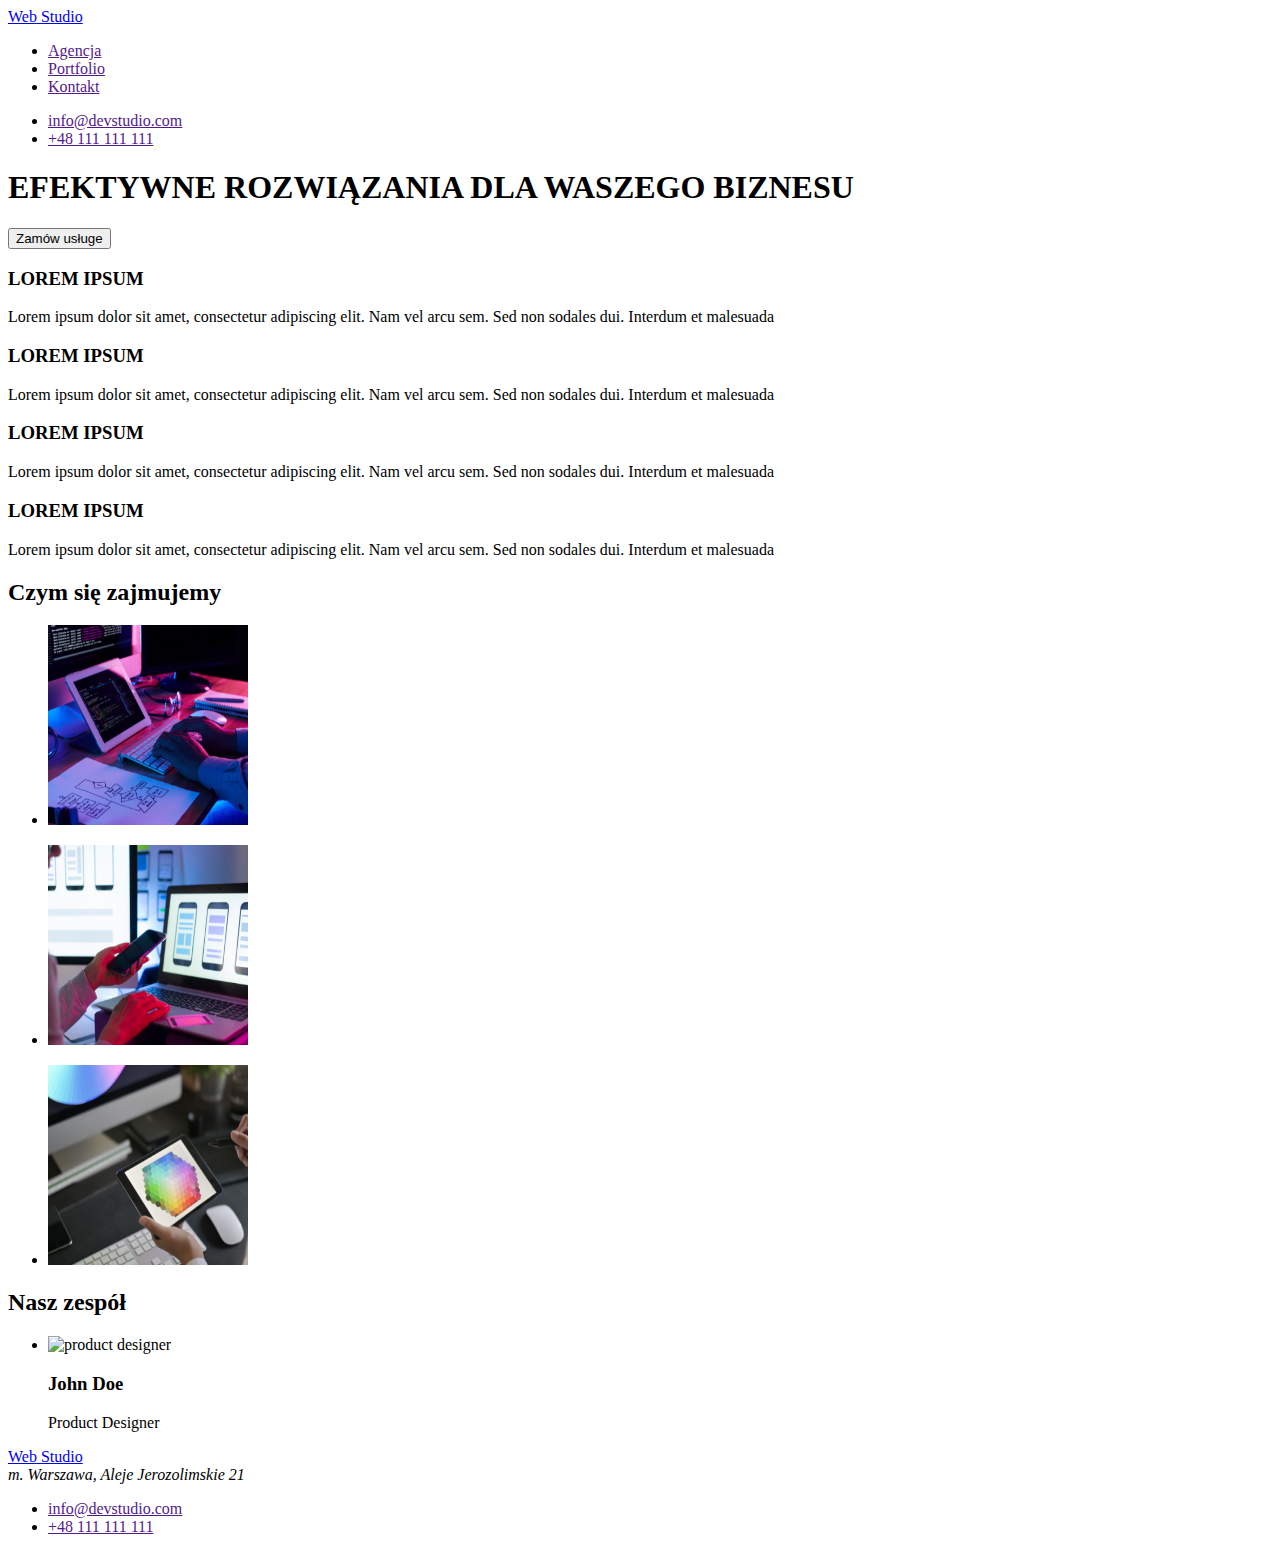
==== index.html @ c782536c "Add initial page and images" ====
<!DOCTYPE html>
<html lang="en">
	<head>
		<meta charset="UTF-8" />
		<meta http-equiv="X-UA-Compatible" content="IE=edge" />
		<meta name="viewport" content="width=device-width, initial-scale=1.0" />
		<title>Document</title>
	</head>

	<body>
		<header>
			<nav>
				<a href="https://www.webstudio.com">
					<span>Web</span>
					<span>Studio</span>
				</a>

				<ul>
					<li>
						<a href="">Agencja</a>
					</li>
					<li>
						<a href="">Portfolio</a>
					</li>
					<li>
						<a href="">Kontakt</a>
					</li>
				</ul>
			</nav>

			<ul>
				<li>
					<a href="">info@devstudio.com</a>
				</li>
				<li>
					<a href="">+48 111 111 111</a>
				</li>
			</ul>
		</header>

		<main>
			<section>
				<h1>EFEKTYWNE ROZWIĄZANIA DLA WASZEGO BIZNESU</h1>
				<button type="button">Zamów usługe</button>
			</section>
			<section>
				<span>
					<!--- WYZEJ DODAC <UL>, ZAMIENIC SPAN NA <li> -->
					<h3>LOREM IPSUM</h3>
					<p>
						Lorem ipsum dolor sit amet, consectetur adipiscing elit. Nam vel
						arcu sem. Sed non sodales dui. Interdum et malesuada
					</p>
				</span>
				<span>
					<h3>LOREM IPSUM</h3>
					<p>
						Lorem ipsum dolor sit amet, consectetur adipiscing elit. Nam vel
						arcu sem. Sed non sodales dui. Interdum et malesuada
					</p>
				</span>
				<span>
					<h3>LOREM IPSUM</h3>
					<p>
						Lorem ipsum dolor sit amet, consectetur adipiscing elit. Nam vel
						arcu sem. Sed non sodales dui. Interdum et malesuada
					</p>
				</span>
				<span>
					<h3>LOREM IPSUM</h3>
					<p>
						Lorem ipsum dolor sit amet, consectetur adipiscing elit. Nam vel
						arcu sem. Sed non sodales dui. Interdum et malesuada
					</p>
				</span>
			</section>
			<section>
				<h2>Czym się zajmujemy</h2>
				<ul>
					<li>
						<!-- zamienic obrazki na jpg i kompresja -->
						<img width="200" height="200" alt="test" src="images/img1.png" />
					</li>
				</ul>
				<ul>
					<li>
						<img width="200" height="200" alt="test" src="images/img2.png" />
					</li>
				</ul>
				<ul>
					<li>
						<img width="200" height="200" alt="test" src="images/img3.png" />
					</li>
				</ul>
			</section>
			<section>
				<h2>Nasz zespół</h2>
				<ul>
					<li>
						<img alt="product designer" />
						<!-- wstawic obrazek-->
						<h3>John Doe</h3>
						Product Designer
					</li>
					<!-- zrobic nastepne li-->
				</ul>
			</section>
		</main>

		<footer>
			<a href="https://www.webstudio.com">
				<span>Web</span>
				<span>Studio</span>
			</a>
			<address>m. Warszawa, Aleje Jerozolimskie 21</address>
			<ul>
				<li>
					<a href="">info@devstudio.com</a>
				</li>
				<li>
					<a href="">+48 111 111 111</a>
				</li>
			</ul>
		</footer>
	</body>
</html>
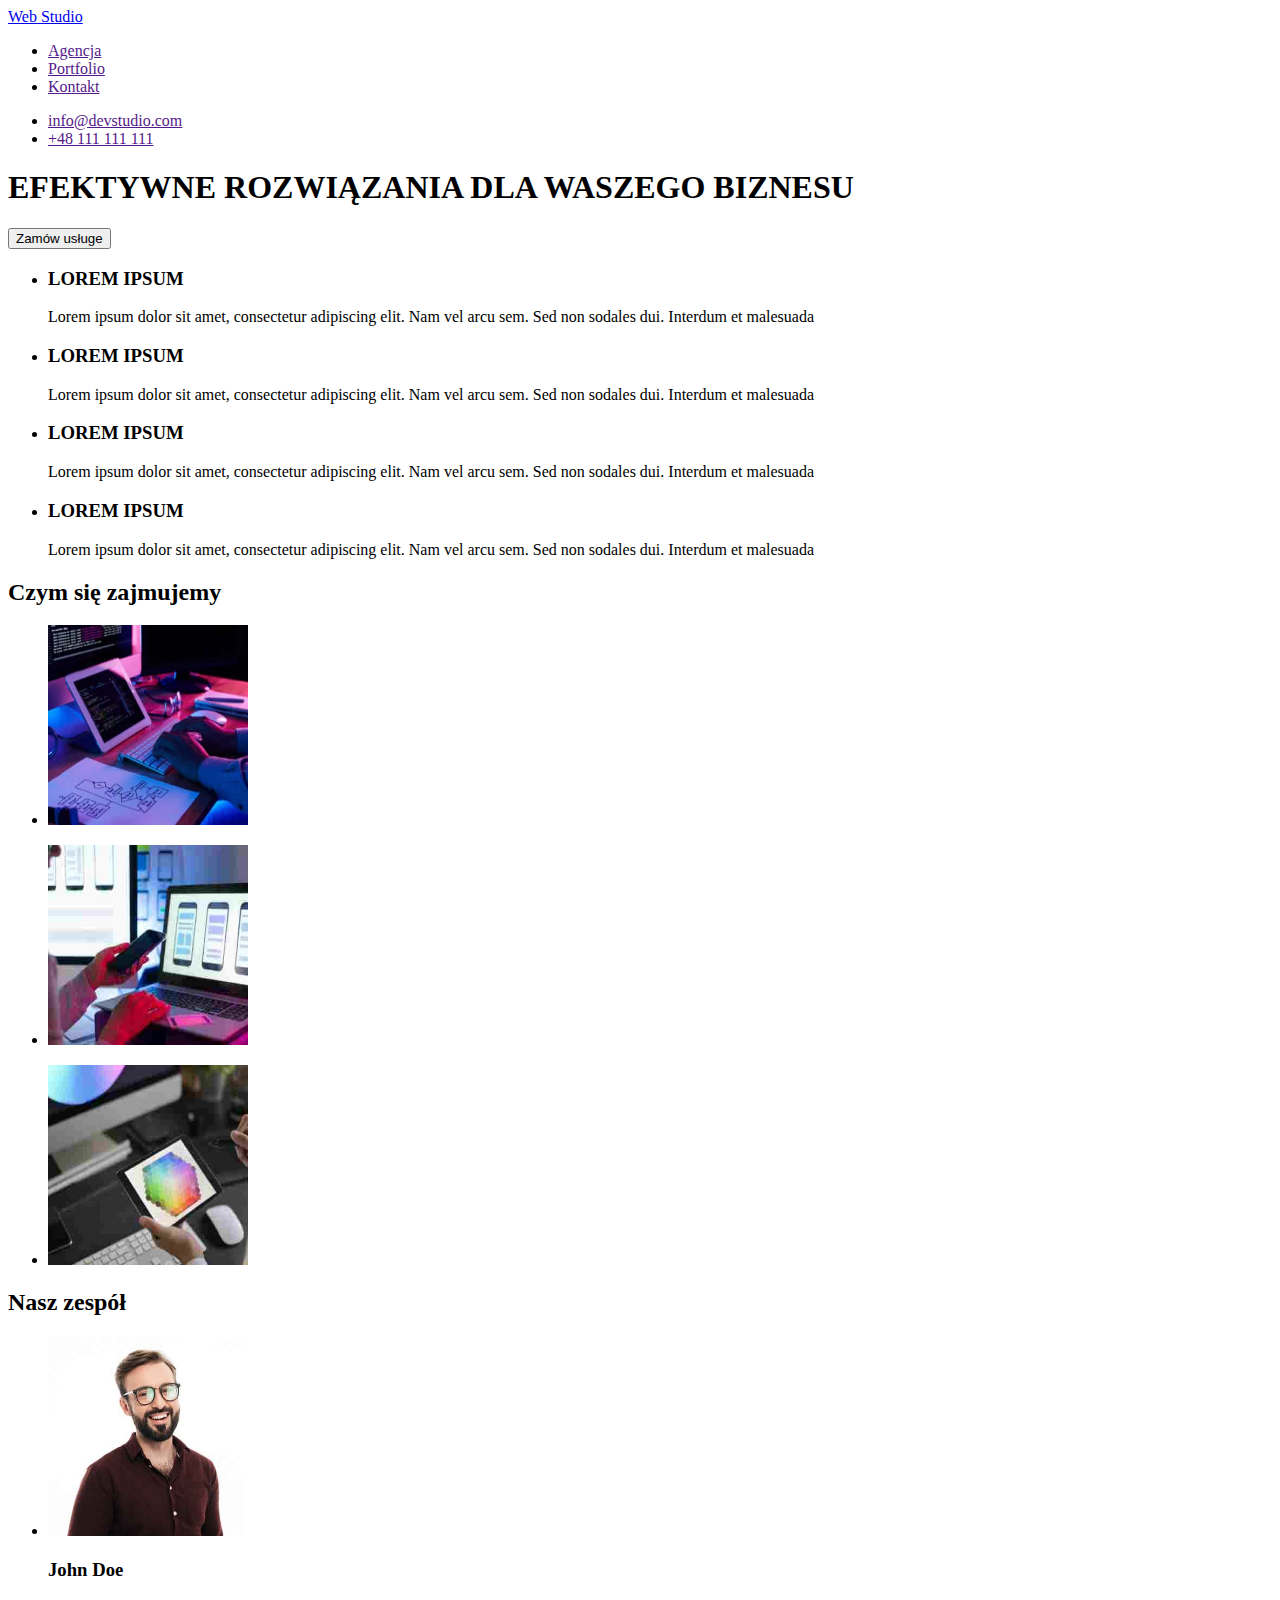
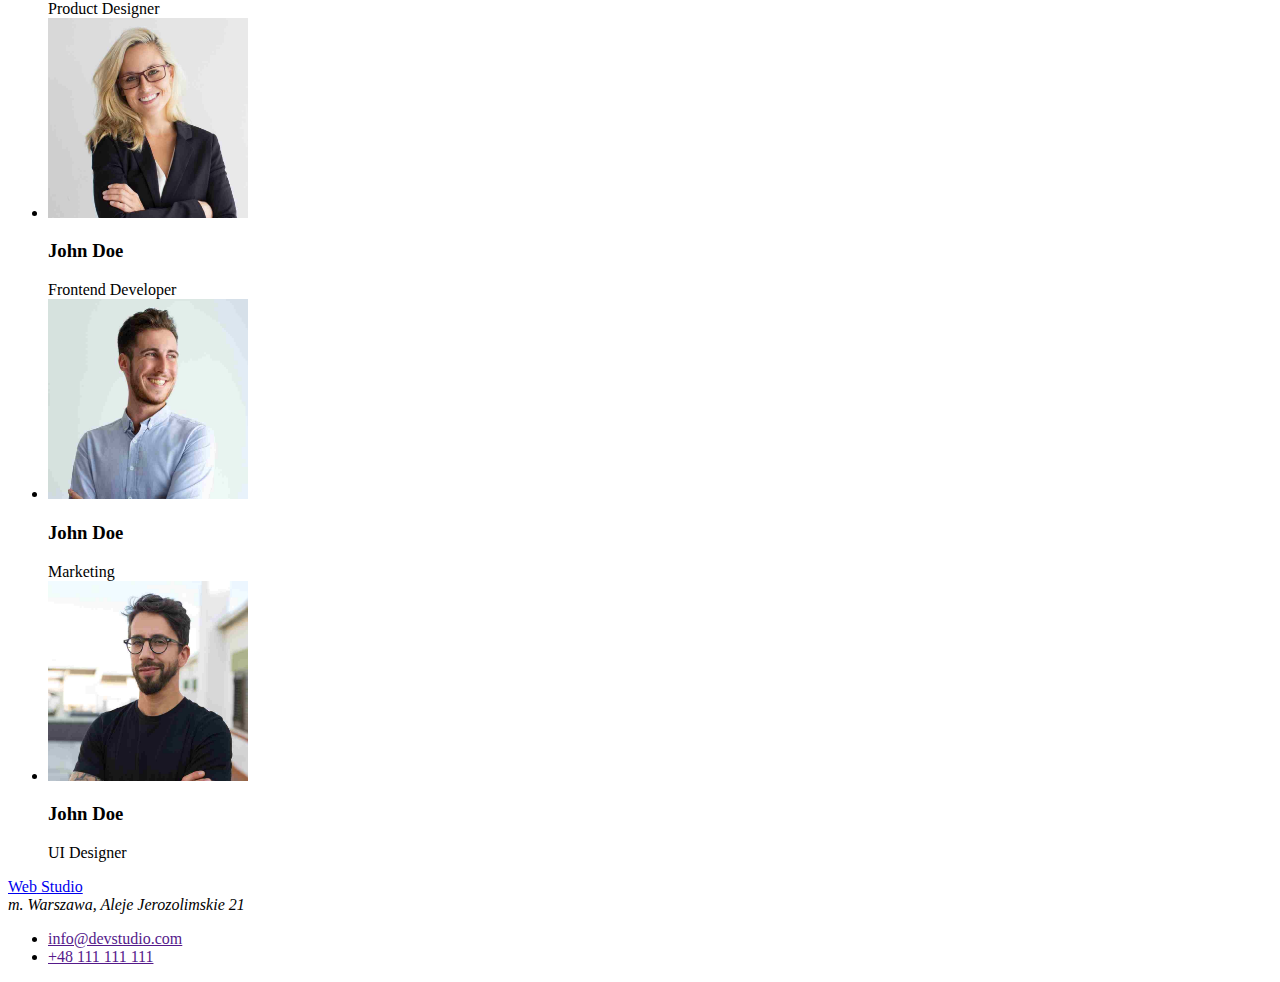
==== commit 8591f293: "adding changes" ====
--- a/index.html
+++ b/index.html
@@ -1,5 +1,5 @@
 <!DOCTYPE html>
-<html lang="en">
+<html lang="pl">
 	<head>
 		<meta charset="UTF-8" />
 		<meta http-equiv="X-UA-Compatible" content="IE=edge" />
@@ -43,53 +43,57 @@
 				<h1>EFEKTYWNE ROZWIĄZANIA DLA WASZEGO BIZNESU</h1>
 				<button type="button">Zamów usługe</button>
 			</section>
+
 			<section>
-				<span>
-					<!--- WYZEJ DODAC <UL>, ZAMIENIC SPAN NA <li> -->
-					<h3>LOREM IPSUM</h3>
-					<p>
-						Lorem ipsum dolor sit amet, consectetur adipiscing elit. Nam vel
-						arcu sem. Sed non sodales dui. Interdum et malesuada
-					</p>
-				</span>
-				<span>
-					<h3>LOREM IPSUM</h3>
-					<p>
-						Lorem ipsum dolor sit amet, consectetur adipiscing elit. Nam vel
-						arcu sem. Sed non sodales dui. Interdum et malesuada
-					</p>
-				</span>
-				<span>
-					<h3>LOREM IPSUM</h3>
-					<p>
-						Lorem ipsum dolor sit amet, consectetur adipiscing elit. Nam vel
-						arcu sem. Sed non sodales dui. Interdum et malesuada
-					</p>
-				</span>
-				<span>
-					<h3>LOREM IPSUM</h3>
-					<p>
-						Lorem ipsum dolor sit amet, consectetur adipiscing elit. Nam vel
-						arcu sem. Sed non sodales dui. Interdum et malesuada
-					</p>
-				</span>
+				<ul>
+					<li>
+					     <h3>LOREM IPSUM</h3>
+					        <p>
+						        Lorem ipsum dolor sit amet, consectetur adipiscing elit. Nam vel
+						        arcu sem. Sed non sodales dui. Interdum et malesuada
+					        </p>
+					</li>			
+				
+				    <li>
+
+					      <h3>LOREM IPSUM</h3>
+					        <p>
+						        Lorem ipsum dolor sit amet, consectetur adipiscing elit. Nam vel
+						        arcu sem. Sed non sodales dui. Interdum et malesuada
+					        </p>
+				    </li>
+				    <li>
+					      <h3>LOREM IPSUM</h3>
+					        <p>
+						        Lorem ipsum dolor sit amet, consectetur adipiscing elit. Nam vel
+						        arcu sem. Sed non sodales dui. Interdum et malesuada
+					        </p>
+				    </li>
+				    <li>
+					    <h3>LOREM IPSUM</h3>
+					        <p>
+						        Lorem ipsum dolor sit amet, consectetur adipiscing elit. Nam vel
+						        arcu sem. Sed non sodales dui. Interdum et malesuada
+					        </p>
+				    </li>
+				</ul>
 			</section>
+
 			<section>
 				<h2>Czym się zajmujemy</h2>
 				<ul>
 					<li>
-						<!-- zamienic obrazki na jpg i kompresja -->
-						<img width="200" height="200" alt="test" src="images/img1.png" />
+						<img width="200" height="200" alt="coding" src="images/coding.jpg" />
 					</li>
 				</ul>
 				<ul>
 					<li>
-						<img width="200" height="200" alt="test" src="images/img2.png" />
+						<img width="200" height="200" alt="working on project" src="images/workingonproject.jpg" />
 					</li>
 				</ul>
 				<ul>
 					<li>
-						<img width="200" height="200" alt="test" src="images/img3.png" />
+						<img width="200" height="200" alt="ux design" src="images/uxdesign.jpg" />
 					</li>
 				</ul>
 			</section>
@@ -97,12 +101,27 @@
 				<h2>Nasz zespół</h2>
 				<ul>
 					<li>
-						<img alt="product designer" />
-						<!-- wstawic obrazek-->
+						<img width="200" height="200" alt="product designer" src="images/productdesinger.jpg" />
+						
 						<h3>John Doe</h3>
 						Product Designer
 					</li>
-					<!-- zrobic nastepne li-->
+					<li>
+						<img width="200" height="200" alt="Frontend Developer" src="images/frontenddeveloper.jpg"/>
+
+						<h3>John Doe</h3>
+						Frontend Developer
+					</li>
+					<li>
+						<img width="200" height="200" alt="Marketing" src="images/Marketing.jpg"/>
+						<h3>John Doe</h3>
+						Marketing
+					</li>
+					<li>
+						<img width="200" height="200" alt="UI Designer" src="images/uidesigner.jpg"/>
+						<h3>John Doe</h3>
+						UI Designer
+					</li>
 				</ul>
 			</section>
 		</main>
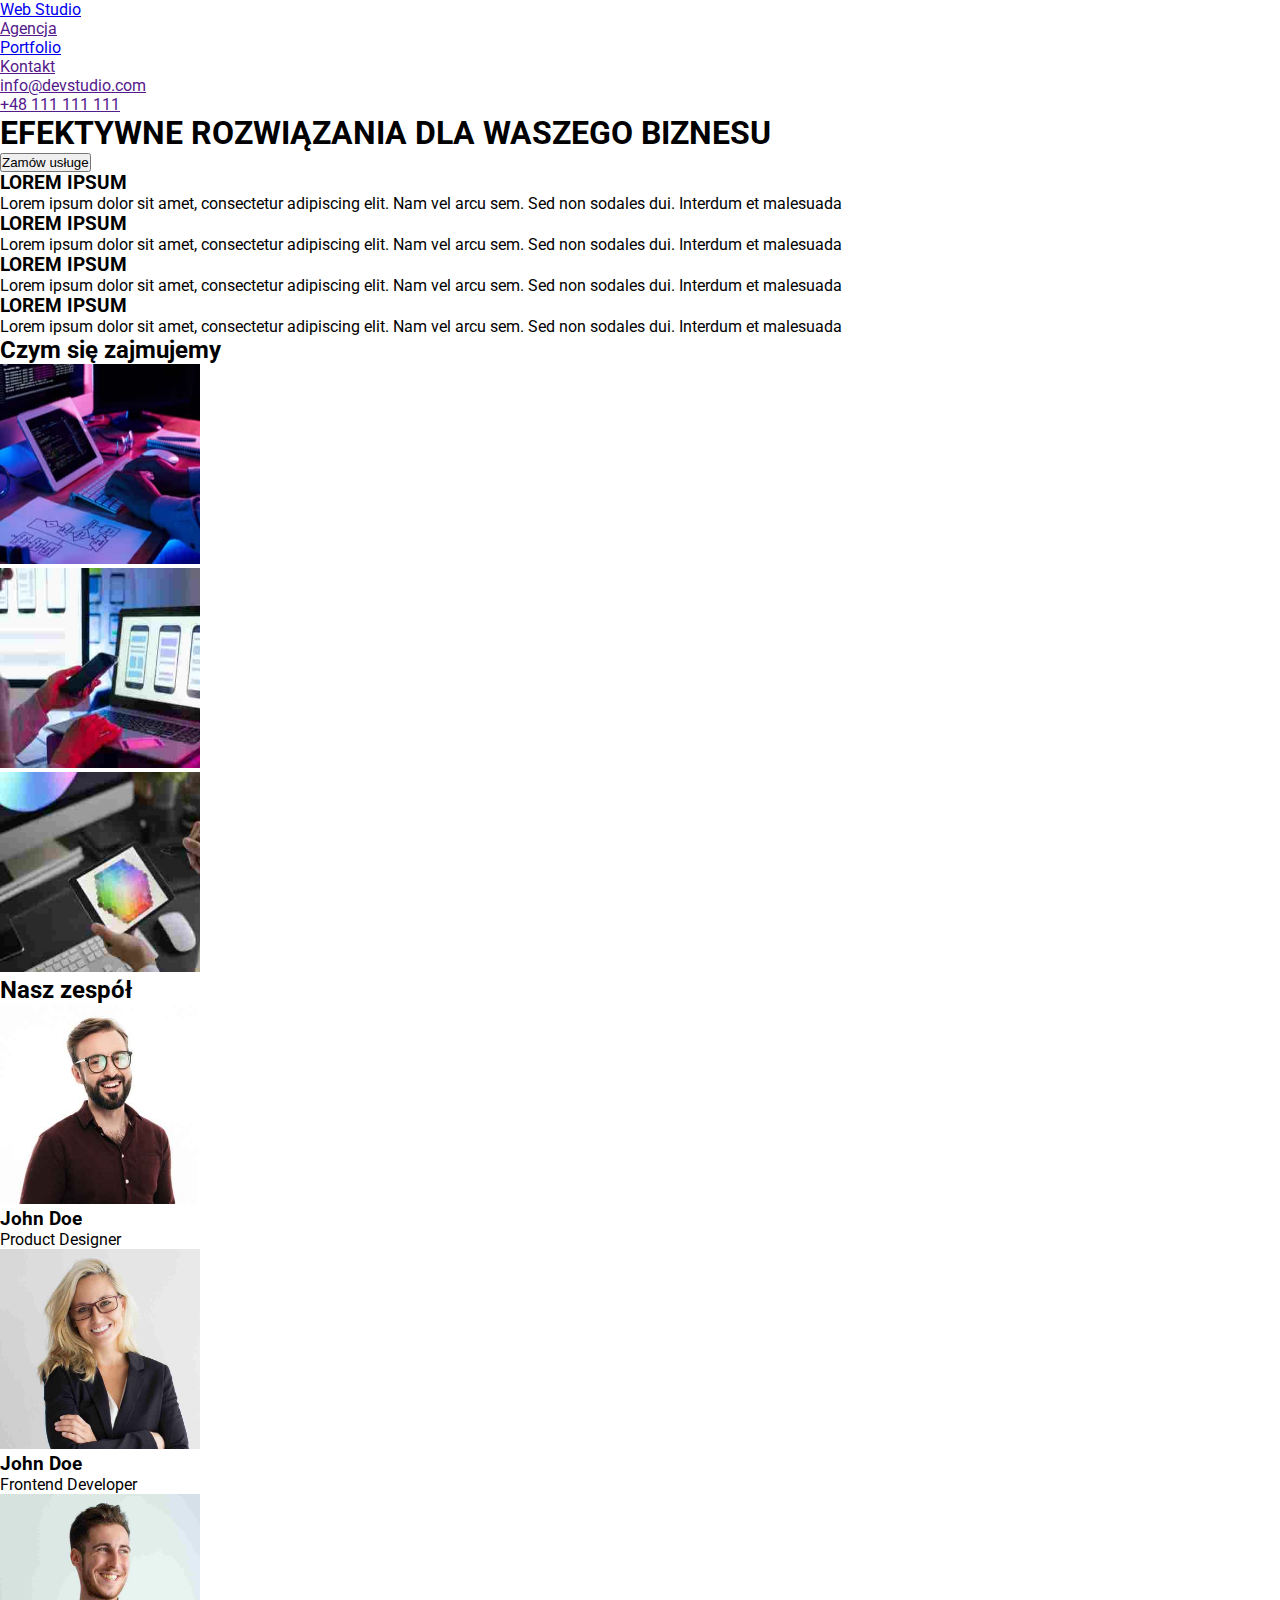
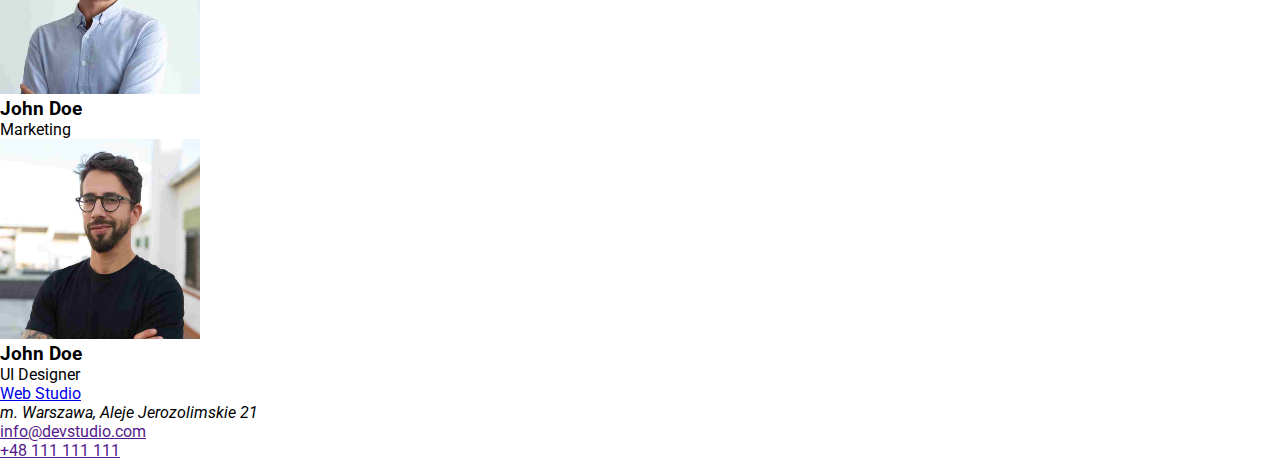
==== commit 2d167bcd: "adding changes" ====
--- a/index.html
+++ b/index.html
@@ -1,18 +1,37 @@
 <!DOCTYPE html>
 <html lang="pl">
 	<head>
-		<meta charset="UTF-8" />
-		<meta http-equiv="X-UA-Compatible" content="IE=edge" />
-		<meta name="viewport" content="width=device-width, initial-scale=1.0" />
-		<title>Document</title>
+		<meta charset="UTF-8">
+		<meta http-equiv="X-UA-Compatible" content="IE=edge">
+		<meta name="viewport" content="width=device-width, initial-scale=1.0">
+
+		<title>Webstudio</title>
+	
+    <link href="css/main.min.css" rel="stylesheet" />
+	
+		    <link rel="preconnect" href="https://fonts.googleapis.com" />
+    <link rel="preconnect" href="https://fonts.gstatic.com" crossorigin />
+    <link
+      href="https://fonts.googleapis.com/css2?family=Raleway:wght@700&family=Roboto:wght@400;500;700;900&display=swap"
+      rel="stylesheet"
+    />
+    <link
+      rel="stylesheet"
+      href="https://cdnjs.cloudflare.com/ajax/libs/modern-normalize/1.1.0/modern-normalize.min.css"
+      integrity="sha512-wpPYUAdjBVSE4KJnH1VR1HeZfpl1ub8YT/NKx4PuQ5NmX2tKuGu6U/JRp5y+Y8XG2tV+wKQpNHVUX03MfMFn9Q=="
+      crossorigin="anonymous"
+      referrerpolicy="no-referrer"
+    />
+	<link rel="stylesheet" type="text/css" href="css/styles.css">
+		
 	</head>
 
 	<body>
-		<header>
-			<nav>
+		<header class="head">
+			<nav class="links">
 				<a href="https://www.webstudio.com">
 					<span>Web</span>
-					<span>Studio</span>
+					Studio
 				</a>
 
 				<ul>
@@ -20,7 +39,7 @@
 						<a href="">Agencja</a>
 					</li>
 					<li>
-						<a href="">Portfolio</a>
+						<a href="portfolio.html">Portfolio</a>
 					</li>
 					<li>
 						<a href="">Kontakt</a>
@@ -28,7 +47,7 @@
 				</ul>
 			</nav>
 
-			<ul>
+			<ul class="links">
 				<li>
 					<a href="">info@devstudio.com</a>
 				</li>
@@ -41,7 +60,7 @@
 		<main>
 			<section>
 				<h1>EFEKTYWNE ROZWIĄZANIA DLA WASZEGO BIZNESU</h1>
-				<button type="button">Zamów usługe</button>
+				<button class="links" type="button">Zamów usługe</button>
 			</section>
 
 			<section>
@@ -83,17 +102,17 @@
 				<h2>Czym się zajmujemy</h2>
 				<ul>
 					<li>
-						<img width="200" height="200" alt="coding" src="images/coding.jpg" />
+						<img width="200" height="200" alt="coding" src="images/coding.jpg">
 					</li>
 				</ul>
 				<ul>
 					<li>
-						<img width="200" height="200" alt="working on project" src="images/workingonproject.jpg" />
+						<img width="200" height="200" alt="working on project" src="images/workingonproject.jpg">
 					</li>
 				</ul>
 				<ul>
 					<li>
-						<img width="200" height="200" alt="ux design" src="images/uxdesign.jpg" />
+						<img width="200" height="200" alt="ux design" src="images/uxdesign.jpg">
 					</li>
 				</ul>
 			</section>
@@ -101,24 +120,24 @@
 				<h2>Nasz zespół</h2>
 				<ul>
 					<li>
-						<img width="200" height="200" alt="product designer" src="images/productdesinger.jpg" />
+						<img width="200" height="200" alt="product designer" src="images/productdesinger.jpg">
 						
 						<h3>John Doe</h3>
 						Product Designer
 					</li>
 					<li>
-						<img width="200" height="200" alt="Frontend Developer" src="images/frontenddeveloper.jpg"/>
+						<img width="200" height="200" alt="Frontend Developer" src="images/frontenddeveloper.jpg">
 
 						<h3>John Doe</h3>
 						Frontend Developer
 					</li>
 					<li>
-						<img width="200" height="200" alt="Marketing" src="images/Marketing.jpg"/>
+						<img width="200" height="200" alt="Marketing" src="images/Marketing.jpg">
 						<h3>John Doe</h3>
 						Marketing
 					</li>
 					<li>
-						<img width="200" height="200" alt="UI Designer" src="images/uidesigner.jpg"/>
+						<img width="200" height="200" alt="UI Designer" src="images/uidesigner.jpg">
 						<h3>John Doe</h3>
 						UI Designer
 					</li>
@@ -127,17 +146,17 @@
 		</main>
 
 		<footer>
-			<a href="https://www.webstudio.com">
+			<a class="links" href="https://www.webstudio.com">
 				<span>Web</span>
 				<span>Studio</span>
 			</a>
 			<address>m. Warszawa, Aleje Jerozolimskie 21</address>
 			<ul>
 				<li>
-					<a href="">info@devstudio.com</a>
+					<a class="links" href="">info@devstudio.com</a>
 				</li>
 				<li>
-					<a href="">+48 111 111 111</a>
+					<a class="links" href="">+48 111 111 111</a>
 				</li>
 			</ul>
 		</footer>
--- a/css/styles.css
+++ b/css/styles.css
@@ -0,0 +1,24 @@
+* {
+  margin: 0;
+  padding: 0;
+}
+
+body {
+  font-family: "Roboto", sans-serif;
+  color: var(--brand-color-black2);
+}
+
+
+
+.head {
+    font: size 14px;
+    width: 500;
+    text-decoration:
+}
+a,
+button,
+.links {
+    :hover;
+    :active;
+    :fokus;
+}
